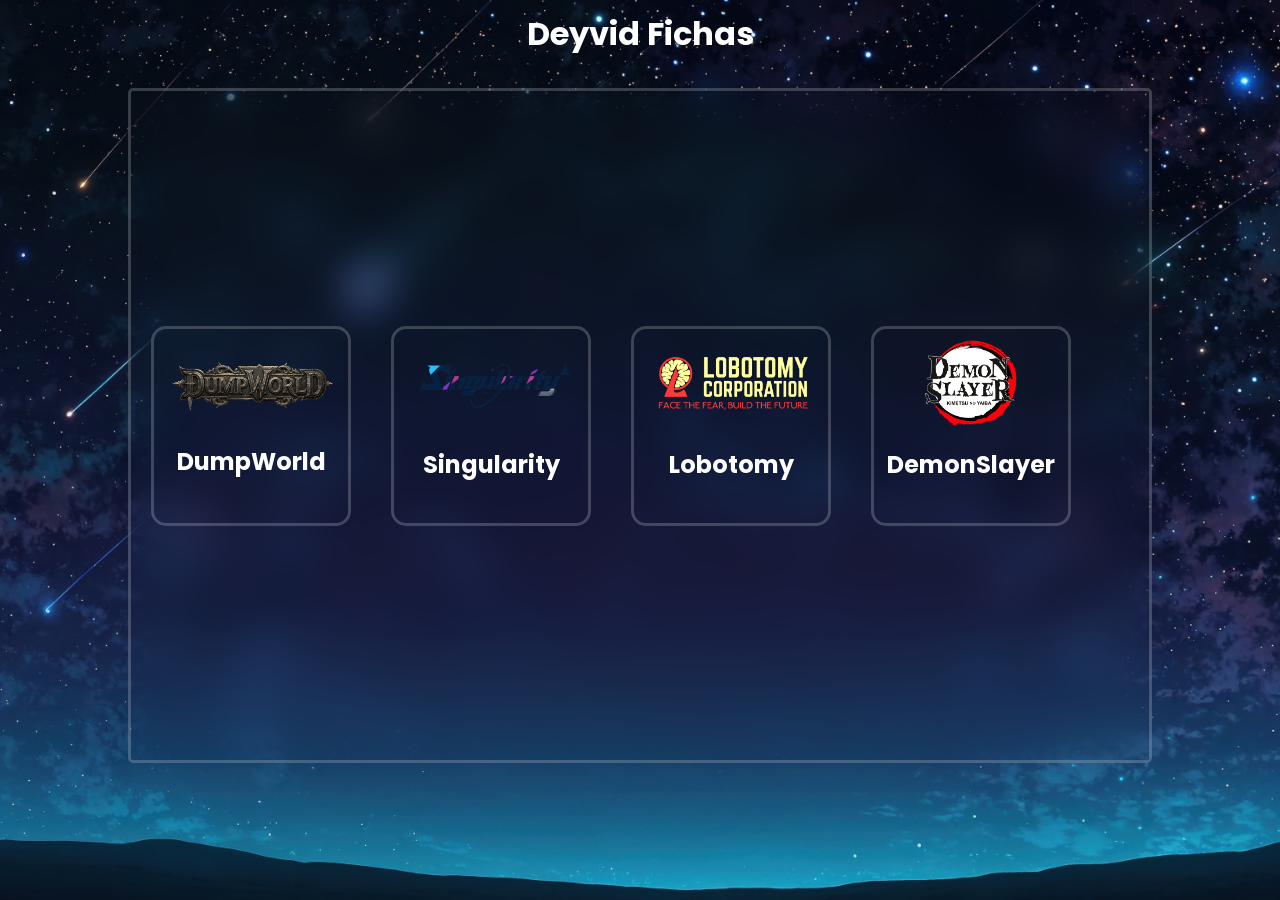
==== index.html @ 5c3c40ac "First Commit" ====
<html>

<head>
    <meta charset="UTF-8">
    <meta http-equiv="X-UA-Compatible" content="IE=edge">
    <meta name="viewpoint" content="with=device-width, initial-scale=1.0">
    <link rel="stylesheet" href="static/css/mainTheme.css">
    <title>??? - ??? | Deyvid Fichas de RPG</title>
</head>

<body>
    <h1 class="main-title">Deyvid Fichas</h1>

    <div class="box">
        <div class="rpg-boxes">
            <a href="/html/dumpWorld.html">
                <img class="logos" src="/static/assets/DumpWorld/DumpWorldLogo.png" alt="">
            </a>
            <h2>DumpWorld</h2>
        </div>
        <div class="rpg-boxes">
            <a href="/html/singularity.html">
                <img class="logos" src="/static/assets/Singularity/SingularityLogo.png" alt="">
            </a>
            <h2>Singularity</h2>
        </div>
        <div class="rpg-boxes">
            <a href="/html/lobotomy.html">
                <img class="logos" src="/static/assets/Lobotomy/LobotomyLogo.png" alt="">
            </a>
            <h2>Lobotomy</h2>
        </div>
        <div class="rpg-boxes">
            <a href="/html/demonSlayer.html">
                <img class="logos" src="/static/assets/DemonSlayer/DemonSlayerLogo.png" alt="">
            </a>
            <h2>DemonSlayer</h2>
        </div>
    </div>
</body>

<script src="static/js/pageUtils.js"></script>

</html>
---- static/css/mainTheme.css ----
@import url("https://fonts.googleapis.com/css2?family=Poppins:ital,wght@0,100;0,200;0,300;0,400;0,500;0,600;0,700;0,800;0,900;1,100;1,200;1,300;1,400;1,500;1,600;1,700;1,800;1,900&display=swap");

* {
    margin: 0;
    padding: 0;
    box-sizing: border-box;
    text-decoration: none;
    font-family: "Poppins", sans-serif;
    outline: none;
    color: #fff;
}

body {
    background: url('../assets/MainPages/Background.jpg') no-repeat;
    background-position: center;
    background-size: cover;
    min-height: 98.8vh;
}

button {
    background: #fff;
    color: white;
    border: 4px solid rgba(0, 0, 0, 0.3);
    border-radius: 40px;
    padding: 10px;
    margin: 10px;
    box-shadow: 0 0 10px rgba(182, 66, 66, 0.1);
    padding-left: 15px;
    padding-right: 15px;
    color: #333;
    font-weight: 600;
    cursor: pointer;
}

h2 {
    width: 100%;
    text-align: center;
    margin-top: 10px;
}

h1 {
    width: 100%;
    margin-left: 30px;
    margin-top: 10px;
    margin-bottom: 30px;
    text-align: center;
}

.main-title {
    margin-left: 0px;
}

.box {
    width: 80%;
    height: 75vh;
    background-color: transparent;
    display: flex;
    align-items: center;
    border-radius: 5px;
    margin: 10%;
    margin-top: 0px;
    border: 3px solid rgba(255, 255, 255, 0.2);
    backdrop-filter: blur(20px);
}

.rpg-boxes {
    width: 200px;
    height: 200px;
    background-color: transparent;
    display: flex;
    flex-direction: column;
    border-radius: 15px;
    border: 3px solid rgba(255, 255, 255, 0.2);
    margin: 20px;
    overflow: hidden;
}

.logos {
    width: 100%;
    cursor: pointer;
    object-fit: cover;
    transition: transform 0.5s ease;
}

.logos:hover {
    transform: scale(1.2);
}
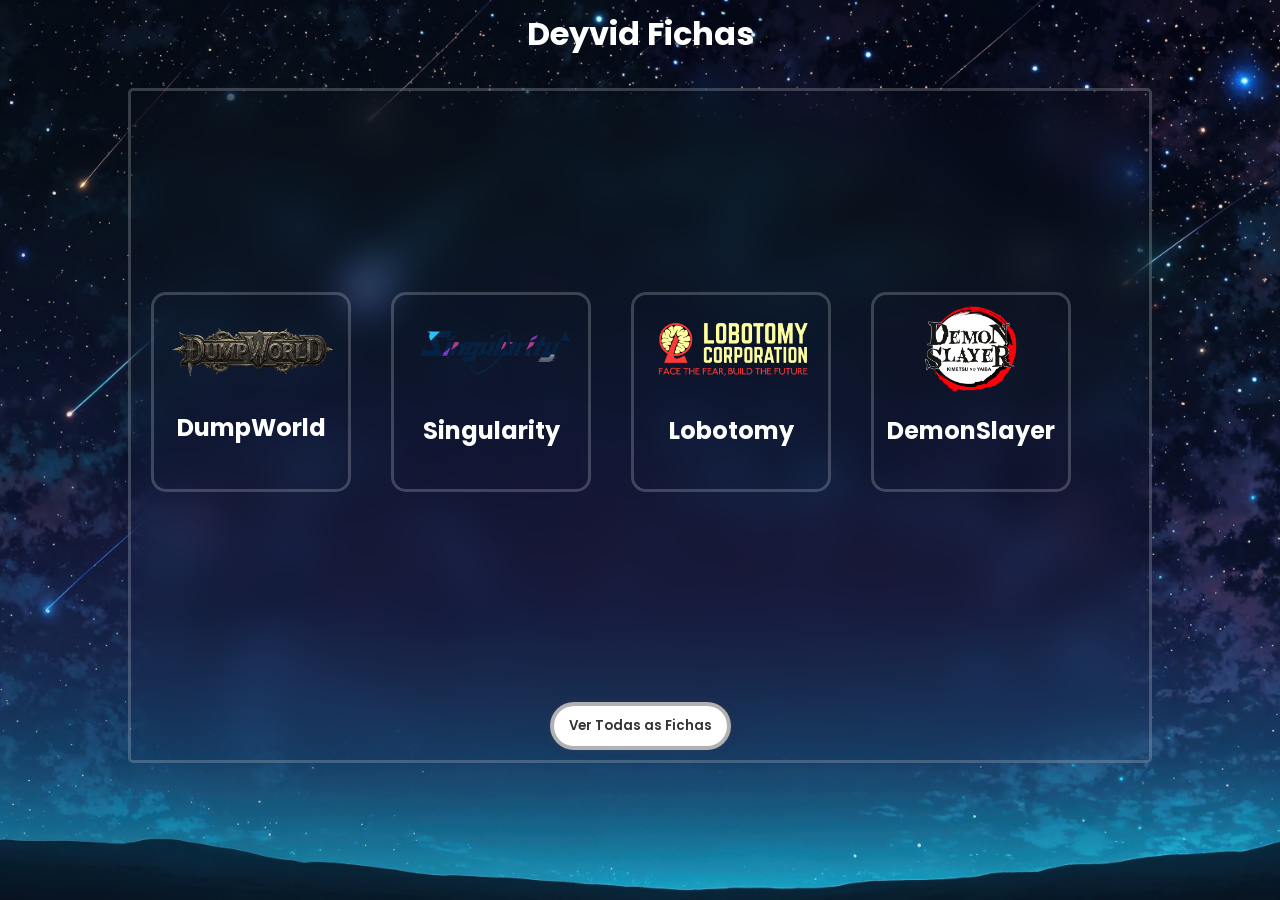
==== commit b19e49d4: "updating the pages" ====
--- a/index.html
+++ b/index.html
@@ -12,29 +12,36 @@
     <h1 class="main-title">Deyvid Fichas</h1>
 
     <div class="box">
-        <div class="rpg-boxes">
-            <a href="/html/dumpWorld.html">
-                <img class="logos" src="/static/assets/DumpWorld/DumpWorldLogo.png" alt="">
+        <div class="top-box">
+            <div class="rpg-boxes">
+                <a href="html/dumpWorld.html">
+                    <img class="logos" src="static/assets/DumpWorld/DumpWorldLogo.png" alt="">
+                </a>
+                <h2>DumpWorld</h2>
+            </div>
+            <div class="rpg-boxes">
+                <a href="html/singularity.html">
+                    <img class="logos" src="static/assets/Singularity/SingularityLogo.png" alt="">
+                </a>
+                <h2>Singularity</h2>
+            </div>
+            <div class="rpg-boxes">
+                <a href="html/lobotomy.html">
+                    <img class="logos" src="static/assets/Lobotomy/LobotomyLogo.png" alt="">
+                </a>
+                <h2>Lobotomy</h2>
+            </div>
+            <div class="rpg-boxes">
+                <a href="html/demonSlayer.html">
+                    <img class="logos" src="static/assets/DemonSlayer/DemonSlayerLogo.png" alt="">
+                </a>
+                <h2>DemonSlayer</h2>
+            </div>
+        </div>
+        <div class="bottom-box">
+            <a href="html/allRPGs.html">
+                <button>Ver Todas as Fichas</button>
             </a>
-            <h2>DumpWorld</h2>
-        </div>
-        <div class="rpg-boxes">
-            <a href="/html/singularity.html">
-                <img class="logos" src="/static/assets/Singularity/SingularityLogo.png" alt="">
-            </a>
-            <h2>Singularity</h2>
-        </div>
-        <div class="rpg-boxes">
-            <a href="/html/lobotomy.html">
-                <img class="logos" src="/static/assets/Lobotomy/LobotomyLogo.png" alt="">
-            </a>
-            <h2>Lobotomy</h2>
-        </div>
-        <div class="rpg-boxes">
-            <a href="/html/demonSlayer.html">
-                <img class="logos" src="/static/assets/DemonSlayer/DemonSlayerLogo.png" alt="">
-            </a>
-            <h2>DemonSlayer</h2>
         </div>
     </div>
 </body>
--- a/static/css/mainTheme.css
+++ b/static/css/mainTheme.css
@@ -55,12 +55,20 @@
     height: 75vh;
     background-color: transparent;
     display: flex;
+    flex-direction: column;
     align-items: center;
     border-radius: 5px;
     margin: 10%;
     margin-top: 0px;
     border: 3px solid rgba(255, 255, 255, 0.2);
     backdrop-filter: blur(20px);
+}
+
+.top-box {
+    width: 100%;
+    height: 90%;
+    display: flex;
+    align-items: center;
 }
 
 .rpg-boxes {
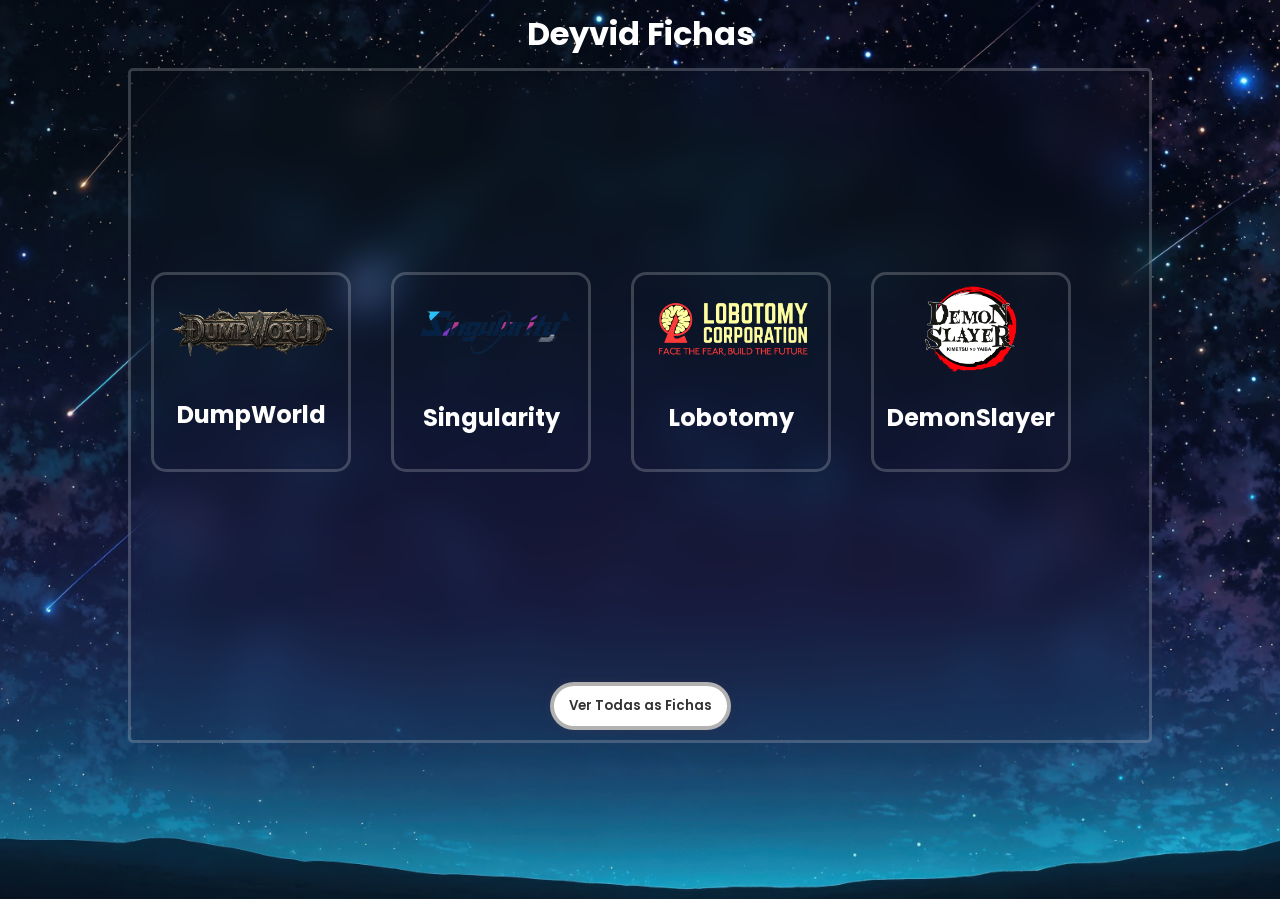
==== commit d0179bda: "Finished ayame bars and adding more stuff (song panel)" ====
--- a/index.html
+++ b/index.html
@@ -1,4 +1,4 @@
-<html>
+<!DOCTYPE html>
 
 <head>
     <meta charset="UTF-8">
--- a/static/css/mainTheme.css
+++ b/static/css/mainTheme.css
@@ -40,9 +40,8 @@
 
 h1 {
     width: 100%;
-    margin-left: 30px;
     margin-top: 10px;
-    margin-bottom: 30px;
+    margin-bottom: 10px;
     text-align: center;
 }
 
